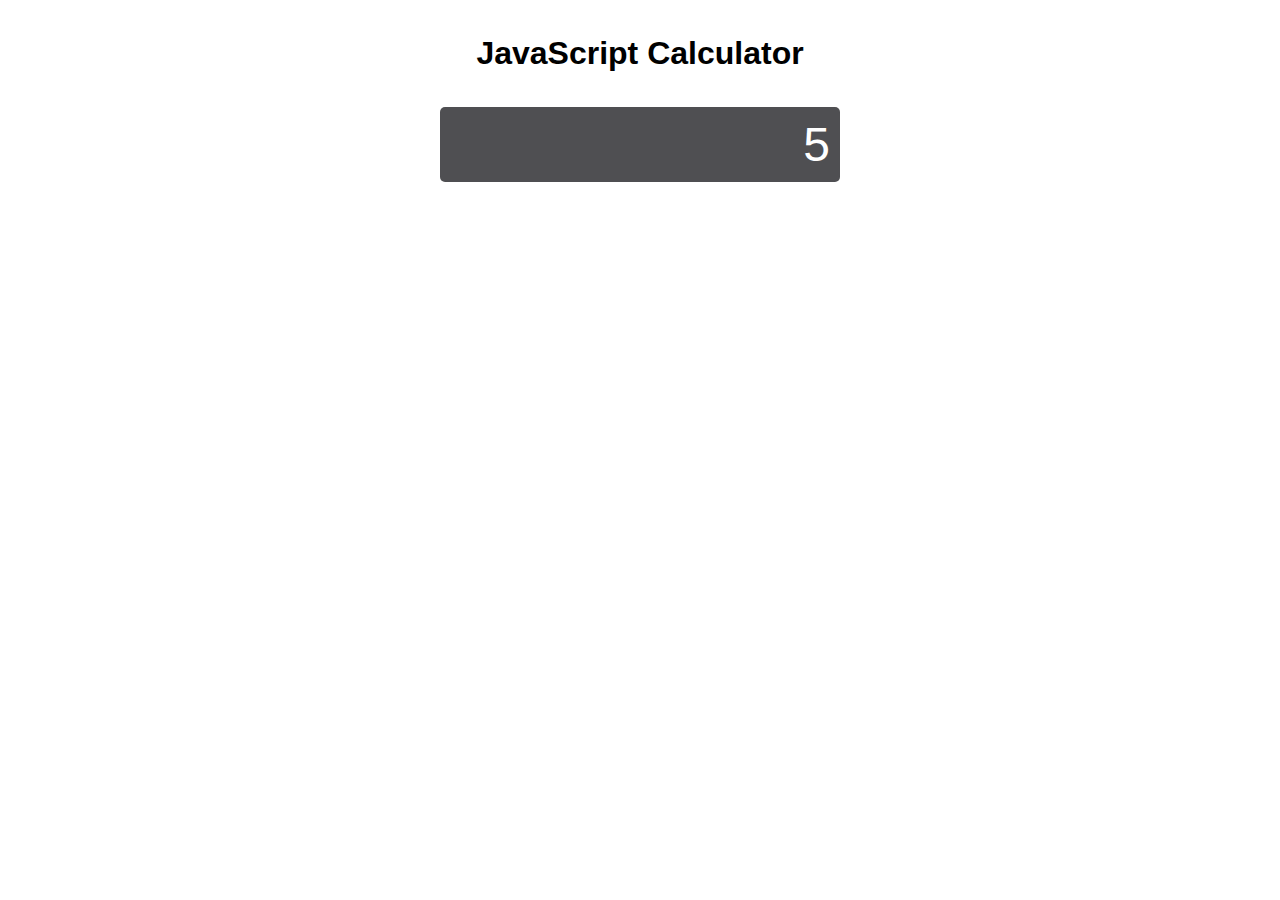
==== calculator/index.html @ 8928a37e "Initialize calculator repo" ====
<!DOCTYPE html>
<html lang="en">
  <head>
    <meta charset="UTF-8" />
    <meta http-equiv="X-UA-Compatible" content="IE=edge" />
    <meta name="viewport" content="width=device-width, initial-scale=1" />

    <title>Calculator</title>

    <link rel="stylesheet" href="css/normalize.css" />
    <link rel="stylesheet" href="css/reset.css" />
    <link rel="stylesheet" href="css/styles.css" />
  </head>

  <body>
    <div class="container">
      <h1>JavaScript Calculator</h1>
      <div class="calculator">
        <div class="display">
          <span>5</span>
        </div>
        <div class="buttons">
          <div class="col-3">
            <div class="upper"></div>
            <div class="digits"></div>
            <div class="bottom"></div>
          </div>
          <div class="col-1"></div>
        </div>
      </div>
    </div>

    <script src="js/main.js"></script>
  </body>
</html>
---- calculator/css/styles.css ----
:root {
  font-family: "Lato", sans-serif;
}

.container {
  width: 100%;
  display: flex;
  flex-direction: column;
  align-items: center;
}

.container h1 {
  width: fit-content;
  margin: 35px 0;
}

/* --------------------------
CALCULATOR STYLES 
----------------------------- */

.calculator {
  width: 400px;
  height: auto;
  background-color: #4f4f52;
  border-radius: 5px;
  -webkit-border-radius: 5px;
  -moz-border-radius: 5px;
  -ms-border-radius: 5px;
  -o-border-radius: 5px;
}
.display {
  width: 100%;
  height: 75px;
  background-color: transparent;
  display: flex;
  align-items: center;
  justify-content: flex-end;
}

.display span {
  font-size: 48px;
  color: white;
  font-weight: 300;
  padding-right: 10px;
}
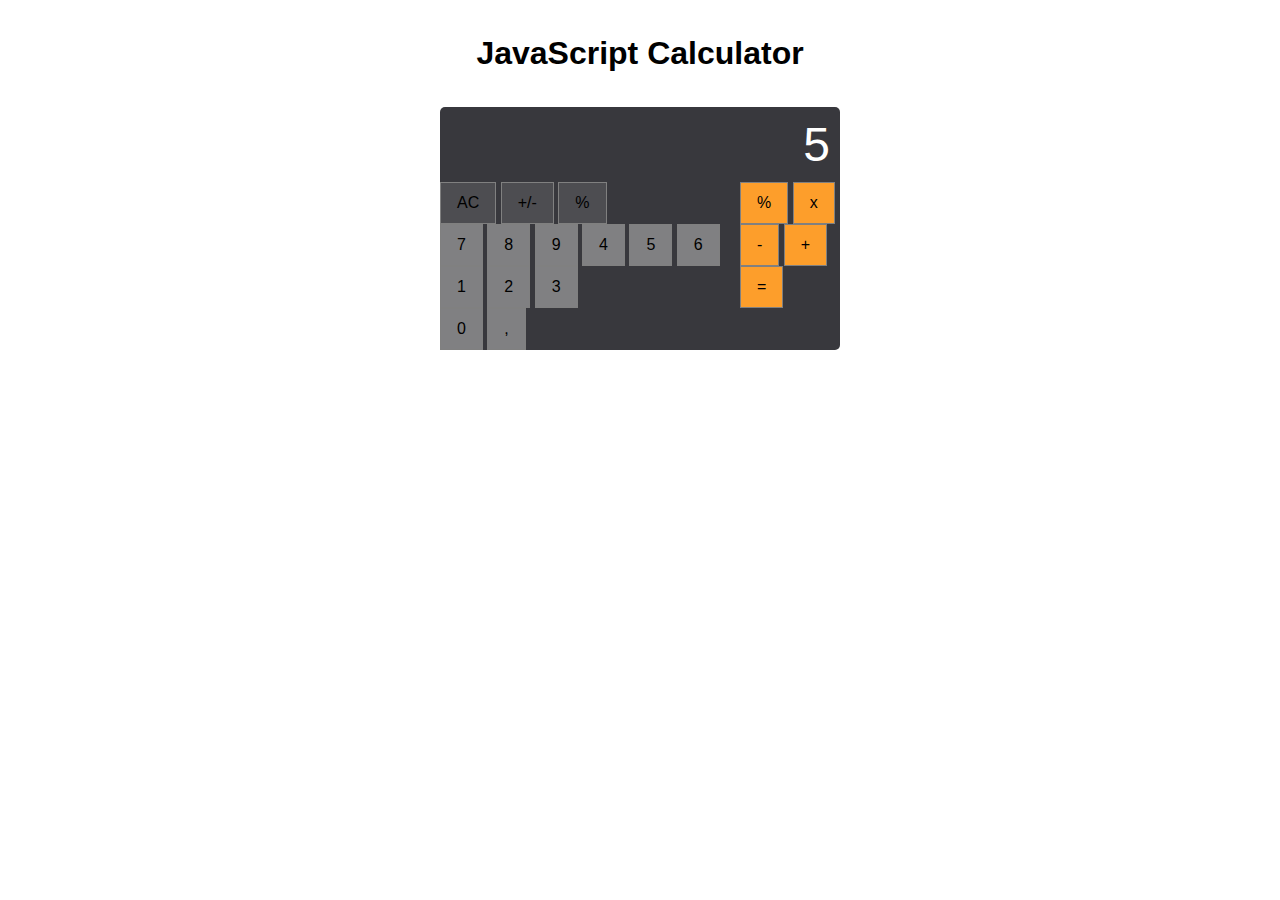
==== commit a108cb11: "Set up HTML CSS barebone" ====
--- a/calculator/index.html
+++ b/calculator/index.html
@@ -15,17 +15,42 @@
   <body>
     <div class="container">
       <h1>JavaScript Calculator</h1>
+      <!-- NOTE: Inspiration is the MacOS standard calculator -->
       <div class="calculator">
         <div class="display">
           <span>5</span>
         </div>
         <div class="buttons">
           <div class="col-3">
-            <div class="upper"></div>
-            <div class="digits"></div>
-            <div class="bottom"></div>
+            <div class="upper">
+              <button class="clear"><span>AC</span></button>
+              <button class="toggleNegativity"><span>+/-</span></button>
+              <button><span>%</span></button>
+            </div>
+            <!-- all digits go here but zero excluded (included in bottom div) -->
+            <div class="digits">
+              <button><span>7</span></button>
+              <button><span>8</span></button>
+              <button><span>9</span></button>
+              <button><span>4</span></button>
+              <button><span>5</span></button>
+              <button><span>6</span></button>
+              <button><span>1</span></button>
+              <button><span>2</span></button>
+              <button><span>3</span></button>
+            </div>
+            <div class="bottom">
+              <button class="zero"><span>0</span></button>
+              <button class="comma"><span>,</span></button>
+            </div>
           </div>
-          <div class="col-1"></div>
+          <div class="col-1">
+            <button class="divide"><span>%</span></button>
+            <button class="multiply"><span>x</span></button>
+            <button class="subtract"><span>-</span></button>
+            <button class="add"><span>+</span></button>
+            <button class="enter"><span>=</span></button>
+          </div>
         </div>
       </div>
     </div>
--- a/calculator/css/styles.css
+++ b/calculator/css/styles.css
@@ -21,14 +21,14 @@
 .calculator {
   width: 400px;
   height: auto;
-  background-color: #4f4f52;
+  background-color: rgb(56, 56, 61);
   border-radius: 5px;
   -webkit-border-radius: 5px;
   -moz-border-radius: 5px;
   -ms-border-radius: 5px;
   -o-border-radius: 5px;
 }
-.display {
+.calculator .display {
   width: 100%;
   height: 75px;
   background-color: transparent;
@@ -37,9 +37,34 @@
   justify-content: flex-end;
 }
 
-.display span {
+.calculator .display span {
   font-size: 48px;
   color: white;
   font-weight: 300;
   padding-right: 10px;
 }
+/* buttons layout structure 3:1 */
+.calculator .buttons {
+  width: 100%;
+  display: flex;
+  flex-direction: row;
+  justify-content: stretch;
+}
+.calculator .buttons .col-3 {
+  width: 75%;
+}
+.calculator .buttons .col-1 {
+  width: 25%;
+}
+
+/* buttons styles */
+.col-3 .upper button {
+  background-color: rgb(77, 77, 81);
+}
+.col-3 .digits button,
+.col-3 .bottom button {
+  background-color: rgb(128, 128, 130);
+}
+.col-1 button {
+  background-color: rgb(253, 158, 43);
+}
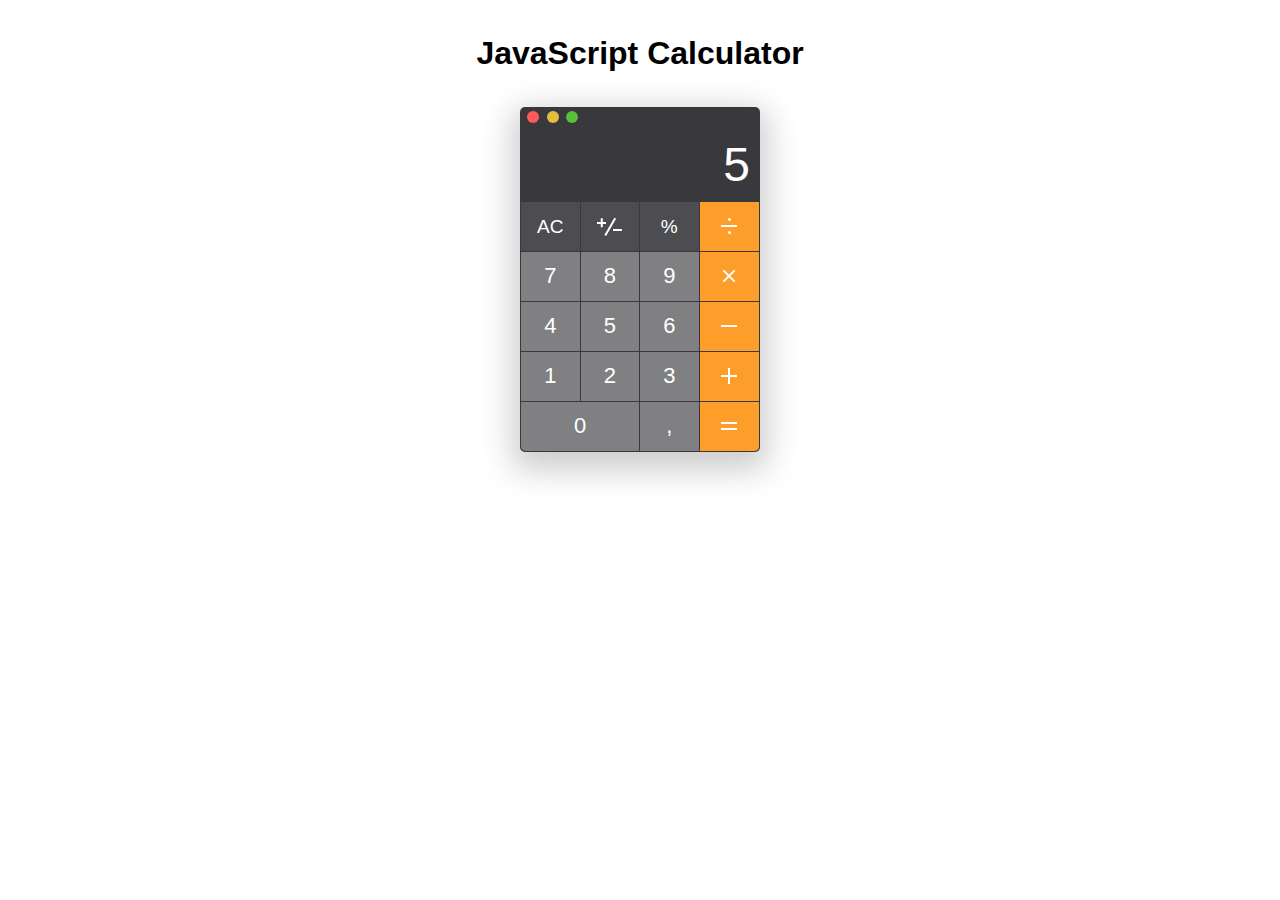
==== commit de458d76: "Create prototype in HTML and CSS" ====
--- a/calculator/index.html
+++ b/calculator/index.html
@@ -17,6 +17,11 @@
       <h1>JavaScript Calculator</h1>
       <!-- NOTE: Inspiration is the MacOS standard calculator -->
       <div class="calculator">
+        <div class="window">
+          <span class="close"></span>
+          <span class="minimize"></span>
+          <span class="extend"></span>
+        </div>
         <div class="display">
           <span>5</span>
         </div>
@@ -24,7 +29,10 @@
           <div class="col-3">
             <div class="upper">
               <button class="clear"><span>AC</span></button>
-              <button class="toggleNegativity"><span>+/-</span></button>
+              <button class="toggleNegativity">
+                <span class="plus"></span><span class="middle"></span
+                ><span class="minus"></span>
+              </button>
               <button><span>%</span></button>
             </div>
             <!-- all digits go here but zero excluded (included in bottom div) -->
@@ -45,11 +53,11 @@
             </div>
           </div>
           <div class="col-1">
-            <button class="divide"><span>%</span></button>
-            <button class="multiply"><span>x</span></button>
-            <button class="subtract"><span>-</span></button>
-            <button class="add"><span>+</span></button>
-            <button class="enter"><span>=</span></button>
+            <button class="divide"><span></span></button>
+            <button class="multiply"><span></span></button>
+            <button class="subtract"><span></span></button>
+            <button class="add"><span></span></button>
+            <button class="enter"><span></span><span></span></button>
           </div>
         </div>
       </div>
--- a/calculator/css/styles.css
+++ b/calculator/css/styles.css
@@ -19,7 +19,8 @@
 ----------------------------- */
 
 .calculator {
-  width: 400px;
+  /* 4 times button width */
+  width: 240px;
   height: auto;
   background-color: rgb(56, 56, 61);
   border-radius: 5px;
@@ -27,7 +28,93 @@
   -moz-border-radius: 5px;
   -ms-border-radius: 5px;
   -o-border-radius: 5px;
-}
+  box-shadow: 0px 10px 32px 8px rgba(0, 0, 0, 0.2);
+}
+
+/* WINDOW STYLES */
+.calculator .window {
+  background-color: transparent;
+  width: 65px;
+  height: 20px;
+  display: flex;
+  align-items: center;
+  justify-content: space-evenly;
+}
+
+.calculator .window .close,
+.window .minimize,
+.window .extend {
+  border-radius: 100%;
+  -webkit-border-radius: 100%;
+  -moz-border-radius: 100%;
+  -ms-border-radius: 100%;
+  -o-border-radius: 100%;
+  width: 12px;
+  height: 12px;
+  display: flex;
+  justify-content: center;
+  align-items: center;
+}
+.window .close {
+  background-color: rgb(252, 91, 87);
+}
+.window .minimize {
+  background-color: rgb(229, 191, 60);
+}
+.window .extend {
+  background-color: rgb(87, 192, 56);
+}
+
+.window:hover .close::before,
+.window:hover .close::after,
+.window:hover .minimize::before,
+.window:hover .extend::before,
+.window:hover .extend::after {
+  content: "";
+  display: block;
+  position: absolute;
+  width: 8px;
+  height: 1px;
+  opacity: 1;
+}
+
+/* close icon */
+.close::before {
+  transform: rotate(45deg);
+  -webkit-transform: rotate(45deg);
+  -moz-transform: rotate(45deg);
+  -ms-transform: rotate(45deg);
+  -o-transform: rotate(45deg);
+  background-color: rgb(159, 11, 17);
+}
+.close::after {
+  transform: rotate(-45deg);
+  -webkit-transform: rotate(-45deg);
+  -moz-transform: rotate(-45deg);
+  -ms-transform: rotate(-45deg);
+  -o-transform: rotate(-45deg);
+  background-color: rgb(159, 11, 17);
+}
+
+/* minimize icocn */
+.minimize::before {
+  background-color: rgb(178, 140, 38);
+}
+
+/* extend icon */
+.extend::before {
+  background-color: rgb(8, 91, 10);
+}
+.extend::after {
+  transform: rotate(-90deg);
+  -webkit-transform: rotate(-90deg);
+  -moz-transform: rotate(-90deg);
+  -ms-transform: rotate(-90deg);
+  -o-transform: rotate(-90deg);
+  background-color: rgb(8, 91, 10);
+}
+
+/* DISPLAY STYLES */
 .calculator .display {
   width: 100%;
   height: 75px;
@@ -43,28 +130,196 @@
   font-weight: 300;
   padding-right: 10px;
 }
-/* buttons layout structure 3:1 */
+
+/* BUTTON STYLES */
+/* 1. structure */
 .calculator .buttons {
   width: 100%;
   display: flex;
   flex-direction: row;
   justify-content: stretch;
+  padding: 0 1px;
 }
 .calculator .buttons .col-3 {
   width: 75%;
+  display: flex;
+  flex-direction: column;
 }
 .calculator .buttons .col-1 {
   width: 25%;
 }
-
-/* buttons styles */
+.calculator .buttons .col-3 .upper,
+.col-3 .digits,
+.col-3 .bottom {
+  display: flex;
+  flex-direction: row;
+  justify-content: stretch;
+  flex-wrap: wrap;
+}
+
+.calculator .buttons button {
+  /* by default each button takes up 1/3 of the column */
+  width: 33.333333333333333333333333333333%;
+  height: 50px;
+}
+.calculator .buttons .col-3 .bottom .zero {
+  width: 66.666666666666666666666666666666%;
+}
+.calculator .buttons .col-1 button {
+  /* buttons in col-1 take up 100% of column width */
+  width: 100%;
+}
+
+/* 2. other styles */
+.buttons button {
+  /* by default each button takes up 1/3 of the column */
+  width: 33.33333333333333333%;
+  height: 50px;
+  display: flex;
+  justify-content: center;
+  align-items: center;
+  border: none;
+  border-bottom: 1px solid rgb(56, 56, 61);
+  color: white;
+  font-weight: 300;
+}
+
+.col-3 .upper button,
+.digits button,
+.bottom button {
+  border-right: 1px solid rgb(56, 56, 61);
+}
 .col-3 .upper button {
   background-color: rgb(77, 77, 81);
+  font-size: 19px;
+  font-weight: 300;
 }
 .col-3 .digits button,
 .col-3 .bottom button {
   background-color: rgb(128, 128, 130);
+  font-size: 22px;
 }
 .col-1 button {
   background-color: rgb(253, 158, 43);
-}
+  padding: 0;
+}
+
+.col-3 button.zero {
+  border-bottom-left-radius: 5px;
+}
+.col-1 button.enter {
+  border-bottom-right-radius: 5px;
+}
+
+/* -------------------------------
+OPERATOR ICONS 
+---------------------------------- */
+
+.divide span,
+.multiply span,
+.subtract span,
+.add span,
+.enter span,
+.toggleNegativity span {
+  width: 16px;
+  height: 2px;
+  background-color: white;
+  display: flex;
+  flex-direction: row;
+  justify-content: center;
+  position: relative;
+}
+
+/* 1. Dividing icon */
+.divide span::before,
+.divide span::after {
+  content: "";
+  position: absolute;
+  display: block;
+  width: 3px;
+  height: 3px;
+  background-color: white;
+  border-radius: 50px;
+  -webkit-border-radius: 50px;
+  -moz-border-radius: 50px;
+  -ms-border-radius: 50px;
+  -o-border-radius: 50px;
+}
+
+.divide span::before {
+  top: -7px;
+}
+
+.divide span::after {
+  top: 6px;
+}
+
+/* 2. Multiplication and add icon */
+.multiply span {
+  transform: rotate(45deg);
+  -webkit-transform: rotate(45deg);
+  -moz-transform: rotate(45deg);
+  -ms-transform: rotate(45deg);
+  -o-transform: rotate(45deg);
+}
+.multiply span::before,
+.add span::before,
+/* this applies to negation icon */
+span.plus::before {
+  content: "";
+  position: absolute;
+  display: block;
+  background-color: white;
+  width: 100%;
+  height: 2px;
+  transform: rotate(-90deg);
+  -webkit-transform: rotate(-90deg);
+  -moz-transform: rotate(-90deg);
+  -ms-transform: rotate(-90deg);
+  -o-transform: rotate(-90deg);
+}
+
+/* 3. Enter (=) icon */
+.enter {
+  display: flex;
+  flex-direction: column;
+}
+
+.enter span:first-of-type {
+  margin-bottom: 4px;
+}
+
+/* 4. Toggle negativity icon */
+.toggleNegativity {
+  padding: 0;
+  display: flex;
+  flex-direction: column;
+}
+
+.col-3 .upper .toggleNegativity .plus {
+  top: -2px;
+  left: -8px;
+}
+.col-3 .upper .toggleNegativity .plus,
+/* the before pseudo selector is the upright part of the icon */
+.col-3 .upper .toggleNegativity .plus::before {
+  width: 9px;
+  height: 1.5px;
+}
+
+.col-3 .upper .toggleNegativity .middle {
+  transform: rotate(-70deg);
+  -webkit-transform: rotate(-60deg);
+  -moz-transform: rotate(-70deg);
+  -ms-transform: rotate(-70deg);
+  -o-transform: rotate(-70deg);
+  width: 20px;
+  height: 1.5px;
+}
+
+.col-3 .upper .toggleNegativity .minus {
+  width: 9px;
+  top: 2px;
+  right: -8px;
+  height: 1.5px;
+}
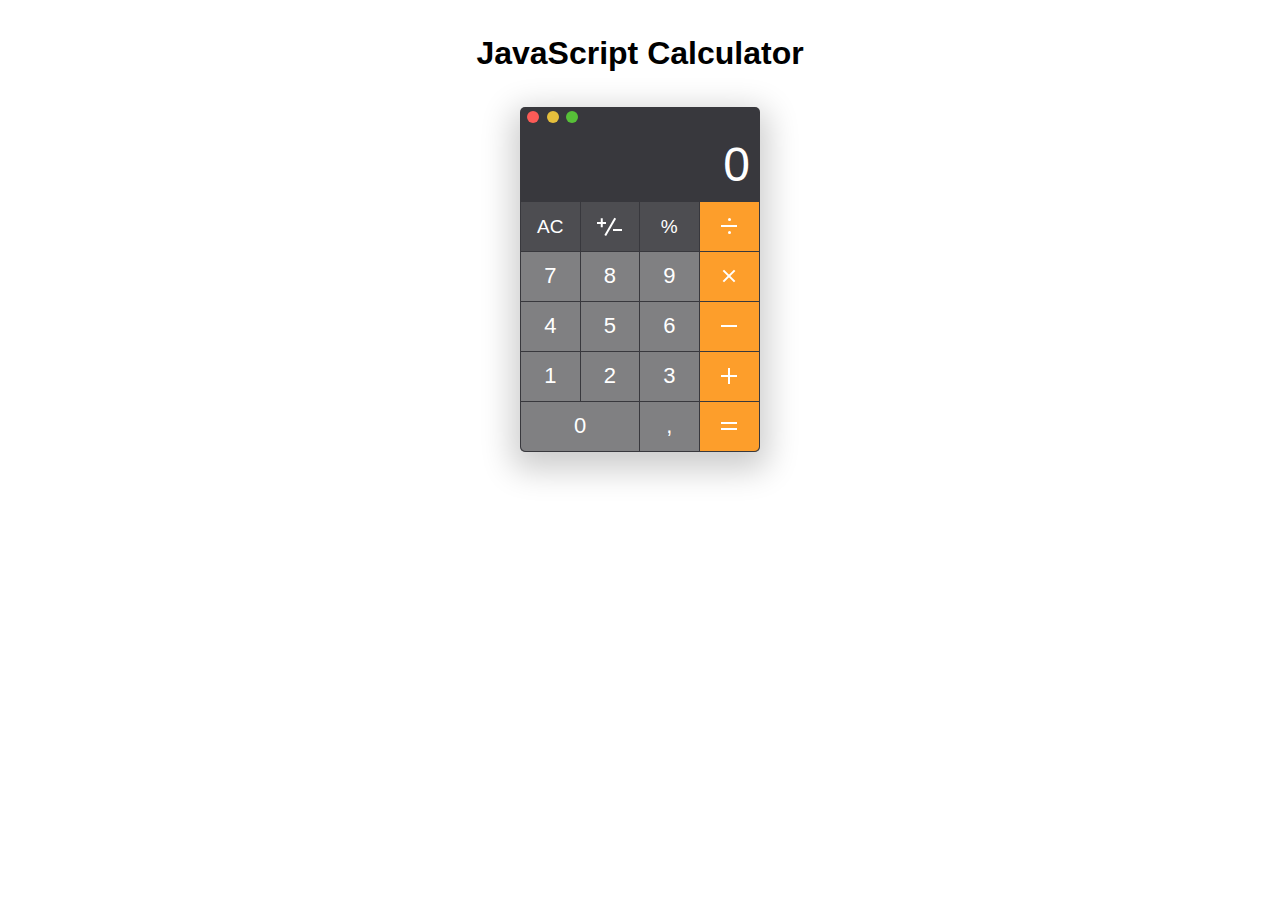
==== commit a57fc9c3: "Add basic calculation functionality" ====
--- a/calculator/index.html
+++ b/calculator/index.html
@@ -23,7 +23,7 @@
           <span class="extend"></span>
         </div>
         <div class="display">
-          <span>5</span>
+          <span>0</span>
         </div>
         <div class="buttons">
           <div class="col-3">
@@ -36,28 +36,38 @@
               <button><span>%</span></button>
             </div>
             <!-- all digits go here but zero excluded (included in bottom div) -->
-            <div class="digits">
-              <button><span>7</span></button>
-              <button><span>8</span></button>
-              <button><span>9</span></button>
-              <button><span>4</span></button>
-              <button><span>5</span></button>
-              <button><span>6</span></button>
-              <button><span>1</span></button>
-              <button><span>2</span></button>
-              <button><span>3</span></button>
-            </div>
-            <div class="bottom">
-              <button class="zero"><span>0</span></button>
-              <button class="comma"><span>,</span></button>
+            <div class="digitsAndCommaWrapper">
+              <div class="digits">
+                <button><span>7</span></button>
+                <button><span>8</span></button>
+                <button><span>9</span></button>
+                <button><span>4</span></button>
+                <button><span>5</span></button>
+                <button><span>6</span></button>
+                <button><span>1</span></button>
+                <button><span>2</span></button>
+                <button><span>3</span></button>
+              </div>
+              <div class="bottom">
+                <button class="zero"><span>0</span></button>
+                <button class="comma"><span>,</span></button>
+              </div>
             </div>
           </div>
           <div class="col-1">
-            <button class="divide"><span></span></button>
-            <button class="multiply"><span></span></button>
-            <button class="subtract"><span></span></button>
-            <button class="add"><span></span></button>
-            <button class="enter"><span></span><span></span></button>
+            <button data-action="divide" class="divide">
+              <span></span>
+            </button>
+            <button data-action="multiply" class="multiply">
+              <span></span>
+            </button>
+            <button data-action="subtract" class="subtract">
+              <span></span>
+            </button>
+            <button data-action="add" class="add"><span></span></button>
+            <button data-action="enter" class="enter">
+              <span></span><span></span>
+            </button>
           </div>
         </div>
       </div>
--- a/calculator/css/styles.css
+++ b/calculator/css/styles.css
@@ -182,6 +182,7 @@
   border-bottom: 1px solid rgb(56, 56, 61);
   color: white;
   font-weight: 300;
+  outline: 0;
 }
 
 .col-3 .upper button,
